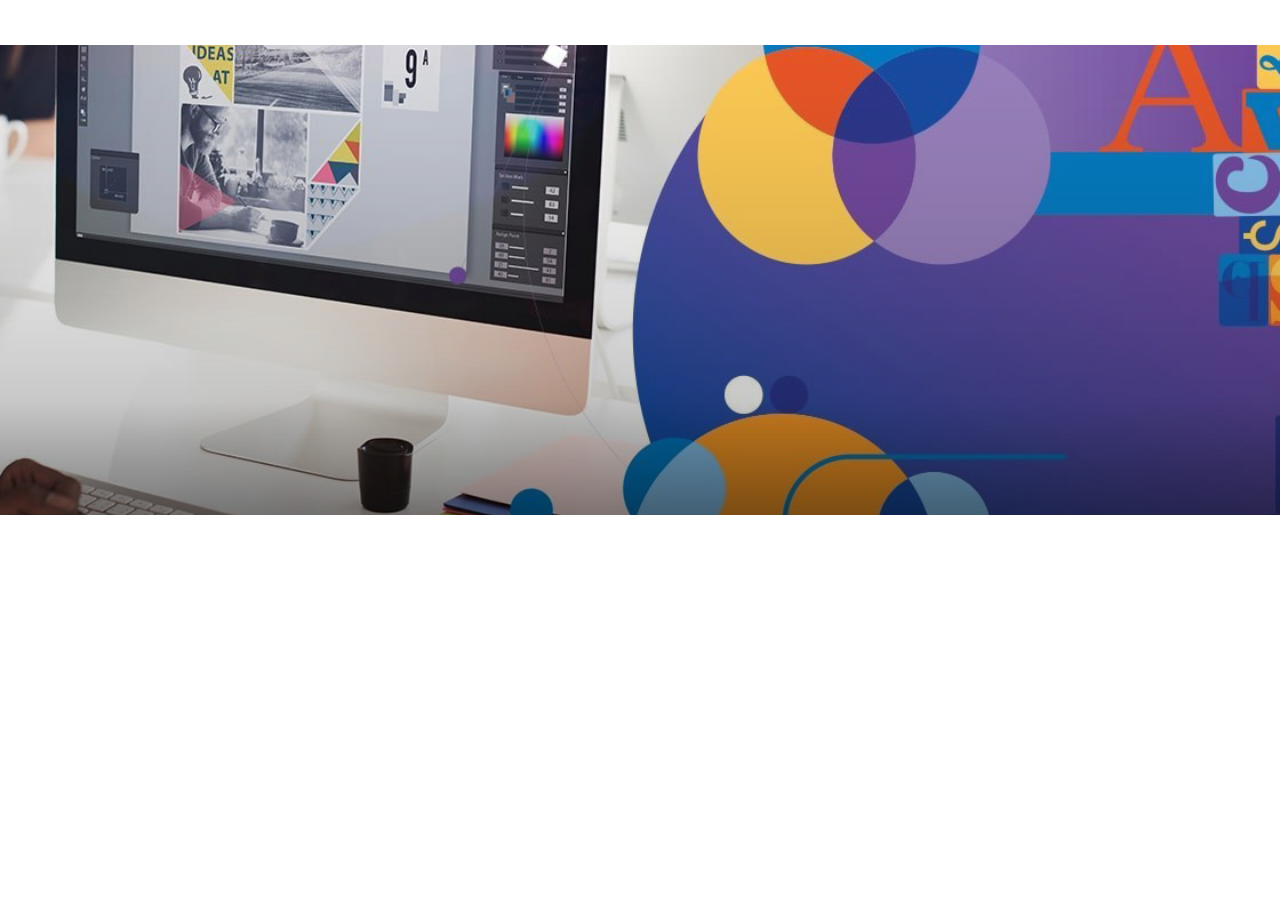
==== test_mobile.html @ 9545acf0 "Mid-Lunch Progress" ====
<!DOCTYPE html>
<html>
<head>
    <meta charset=""utf-8">
    <link rel="stylesheet" href="mobile_style.css">
    <link rel='stylesheet' href='https://fonts.googleapis.com/css?family=Open Sans'>
    <title>Test Desktop - Alex Varga</title>
</head>

<body>
    <div class="m_nav"></div>
</body>

</html>
---- mobile_style.css ----
body {
    margin: 0;

    background-image: url("img/header_image_w_overlay/Header Image.png");
    background-repeat: no-repeat;
    background-position: center 45px;

    font: 'Open Sans','sans-serif';
    
}

html {
    scroll-behavior: smooth !important;
}

.setmargins {
    display: flex;
}

.margin {
    flex: 1 2 375px;
}

.container {
    flex: 0 1 1170px;
    display: flex;
    flex-direction: column;
}

/* Style for the nav bar - containing fullsail logo*/
.nav {
    margin: 10px 0px;
    
    flex: 0 0 26px;
    
    background-image: url("img/Logo - Full Color - Mobile.png");
    background-repeat: no-repeat;
}

.content {
    display: flex;
    flex-direction: row;
    justify-content: space-between;
}

.text_content {
    
    flex: 0 1 760px;
    
    display: flex;
    flex-direction: column;
}

.headline {
    
    flex: 0 0;

    padding-top: 354px;
    padding-bottom: 37px;
}
.headline > h1 {
    color: #FFFFFF;
    font: normal normal normal 40px/55px Open Sans;
    letter-spacing: 0px;
    margin: 0px;
}
.headline > h2 {
    color: #FDB913;
    font: normal normal bold 18px/24px Open Sans;
    letter-spacing: 0px;
    margin: 0px;
}

.text {
    
    padding: 40px 0;
}
.text > p {
    color: #505050;
    font: normal normal normal 16px/26px Open Sans;
    letter-spacing: 0px;
    margin: 0;
    margin-bottom: 40px;
}
.text > h3 {
    color: #505050;
    font: normal normal 300 24px/26px Open Sans;
    letter-spacing: 0px;
    margin: 0;
    margin-bottom: 20px;
}
#disclaimer {
    background-image: url("img/Icon - Disclaimer - Orange.png");
    background-repeat: no-repeat;
    background-position-y: 5px;
    
    color: #CC4B00;
    text-decoration: underline;
    font: normal normal normal 16px/26px Open Sans;
    margin: 0;
    padding-left: 40px;
}
#disclaimer > a {
    color: #CC4B00;
}

.input {
    flex: 0 0 380px;

    background-color: #FFFFFF;
    margin-top: 105px;

    width: 380px;
    height: 575px;
    box-shadow: 0px 3px 6px #00000029;
}
.input > h1 {
    margin: 23px 20px;
    font: normal normal normal 32px/44px Square Serif;
    color: #505050;
}
.input > p {
    margin: 25px 20px;
    font: normal normal normal 16px/26px Open Sans;
    color: #505050;
}
.input b {
    font-weight: bold;
    color: #CC4B00;
}

.divider {
    margin: 32px 20px;
    width: 40px;
    height: 3px;
    background-color: #FDB913;
}

.form_item {
    margin: 9px 20px;
}

label{
    margin: 5px 10px;

    font: normal normal bold 14px/19px Open Sans;
    color: #505050;
}
.required {
    text-decoration: none;
    color: #E65400;
}
.checkbox_text {
    font: normal normal normal 16px/22px Open Sans;
}

input[type=text], select {
    margin: 0;
    width: 100%;
    padding: 5.5px 11px;

    display: inline-block;
    box-sizing: border-box;
    background-color: #FFFFFF;
    border: 1px solid #D6D6D6;
    border-top-width: 0;
    border-right-width: 0;

    font: normal normal normal 14px/16px Arial;
    cursor: pointer;
}

input[type=checkbox] {
    margin-top: 6px;
    margin-bottom: 6px;
    
    height: 20px;
    width: 20px;
    border: 2px solid #505050;
    border-radius: 3px;
    accent-color: #CC4B00;
    cursor: pointer;
}

input[type=submit] {
    margin-top: 30px;
    margin-bottom: 35px;
    border: 3px solid #CC4B00;
    padding: 17px 0px;
    width: 100%;

    background: #CC4B00 0% 0% no-repeat padding-box;
    font: normal normal bold 16px/22px Open Sans;
    color: #FFFFFF;
    text-align: center;
    cursor: pointer;
}
input[type=submit]:hover {
    background: #FFFFFF;
    color: #505050;
    transition: 0.3s;
}

/* Style for the first footer */
.footer {
    padding: 40px 375px;
    background-color: #505050;

}

.white_logo {
    padding-top: 40px;
    
    background-image: url("img/Logo - White.png");
    background-repeat: no-repeat;
    background-position: center;
}

.tagline {
    padding-top: 34px;
    padding-bottom: 32px;
    
    background-image: url("img/If you’re serious about your dream, we’ll take your dream seriously.TM.png");
    background-repeat: no-repeat;
    background-position: center;
}

.footer > p {
    padding-top: 32px;
    border-top: 1px solid #626262;
    

    text-align: center;
    font: normal normal normal 12px/19px Open Sans;
    color: #FFFFFF;
}

/* Style for the second footer (darker) */
.subfooter {
    background-color: #454545;
    padding: 20px 0;

    text-align: center;
    font: normal normal normal 11px/15px Open Sans;
    color: #D6D6D6;
}
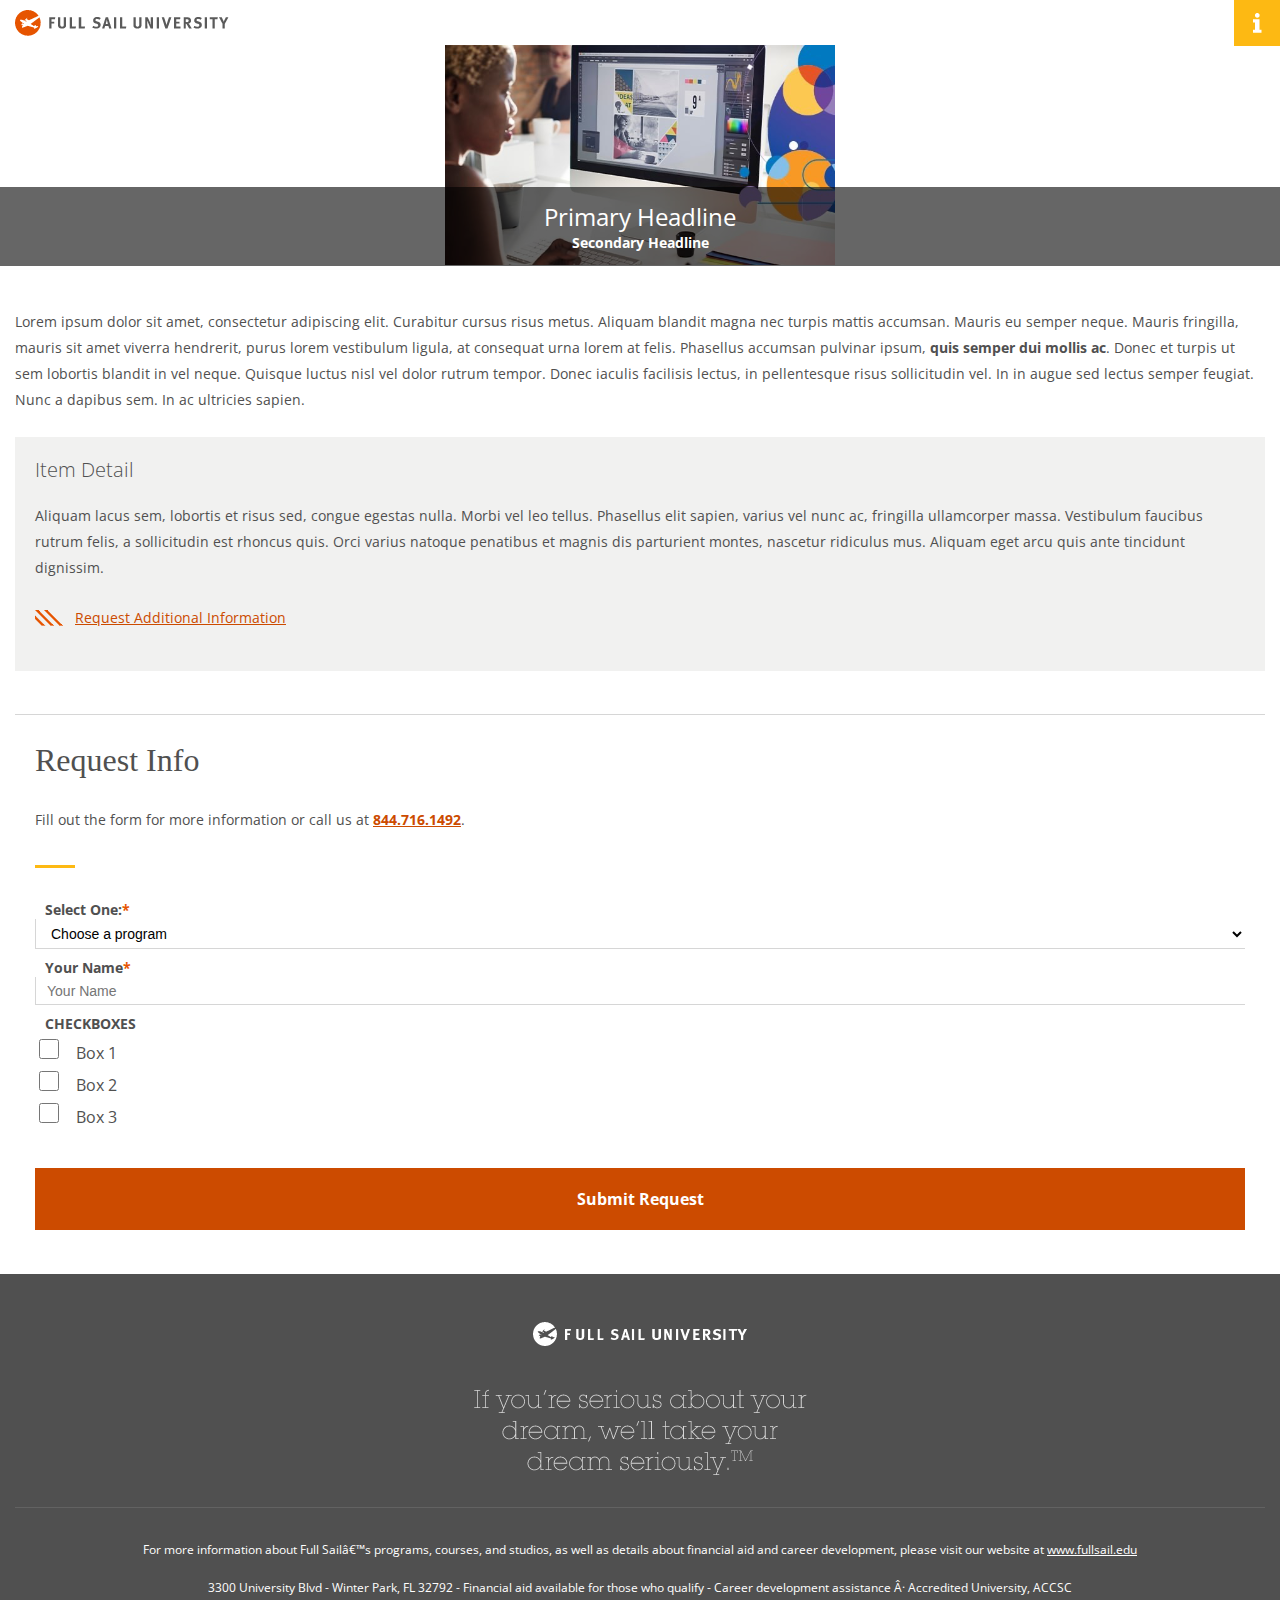
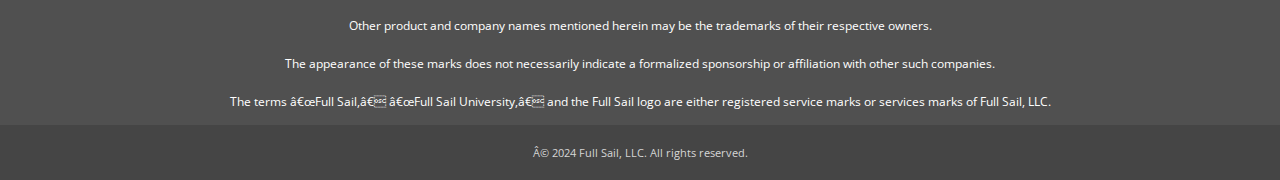
==== commit 80825638: "Final Changes" ====
--- a/test_mobile.html
+++ b/test_mobile.html
@@ -8,7 +8,66 @@
 </head>
 
 <body>
-    <div class="m_nav"></div>
+    <div class="nav">
+        <div class="fullsail_logo"><a href="https://www.fullsail.edu/"></a></div>
+        <div class="request_button"><a href="#request"></a></div>
+    </div>
+    <div class="header">
+        <h1>Primary Headline</h1>
+        <h2>Secondary Headline</h2>
+    </div>
+    <div class="content">
+        <p>Lorem ipsum dolor sit amet, consectetur adipiscing elit. Curabitur cursus risus metus. Aliquam blandit magna nec turpis mattis accumsan. Mauris eu semper neque. Mauris fringilla, mauris sit amet viverra hendrerit, purus lorem vestibulum ligula, at consequat urna lorem at felis. Phasellus accumsan pulvinar ipsum, <b>quis semper dui mollis ac</b>. Donec et turpis ut sem lobortis blandit in vel neque. Quisque luctus nisl vel dolor rutrum tempor. Donec iaculis facilisis lectus, in pellentesque risus sollicitudin vel. In in augue sed lectus semper feugiat. Nunc a dapibus sem. In ac ultricies sapien.</p>
+        <div class="item_detail">
+            <h3>Item Detail</h3>
+            <p>Aliquam lacus sem, lobortis et risus sed, congue egestas nulla. Morbi vel leo tellus. Phasellus elit sapien, varius vel nunc ac, fringilla ullamcorper massa. Vestibulum faucibus rutrum felis, a sollicitudin est rhoncus quis. Orci varius natoque penatibus et magnis dis parturient montes, nascetur ridiculus mus. Aliquam eget arcu quis ante tincidunt dignissim.</p>
+            <p id="disclaimer"><a href="#request">Request Additional Information</a></p>
+        </div>
+    </div>
+    
+    <div class="input" id="request">
+        <h1>Request Info</h1>
+        <p>Fill out the form for more information or call us at <b><u>844.716.1492</u></b>.</p>
+        <div class="divider"></div>
+        <form>
+            <div class="form_item">
+                <label for="program">Select One:<span class="required">*</span></label>
+                <br>
+                <select id="program" name="program">
+                    <option value="" disabled selected>Choose a program</option>
+                    <option value="option1">Option 1</option>
+                    <option value="option2">Option 2</option>
+                    <option value="option3">Option 3</option>
+                </select>
+            </div>
+            <div class="form_item">
+                <label for="program">Your Name<span class="required">*</span></label>
+                <br>
+                <input type="text" id="name" name="name" placeholder="Your Name">
+            </div>
+            <div class="form_item">
+                <label>CHECKBOXES</label><br>
+                <input type="checkbox" id="box1" name="box1" value="Box 1">
+                <label for="box1"><span class="checkbox_text">Box 1</span></label><br>
+                <input type="checkbox" id="box2" name="box2" value="Box 2">
+                <label for="box2"><span class="checkbox_text">Box 2</span></label><br>
+                <input type="checkbox" id="box3" name="box3" value="Box 3">
+                <label for="box3"><span class="checkbox_text">Box 3</span></label><br>
+            </div>
+            <div class="form_item">
+                <input type="submit" value="Submit Request">
+            </div>
+        </form>
+    </div>
+
+    <div class="footer">
+        <div class="white_logo"><a href="https://www.fullsail.edu/"></a></div>
+        <div class="tagline"></div>
+        
+        <p>For more information about Full Sail’s programs, courses, and studios, as well as details about financial aid and career development, please visit our website at <a href="https://www.fullsail.edu/">www.fullsail.edu</a><br><br>3300 University Blvd - Winter Park, FL 32792 - Financial aid available for those who qualify - Career development assistance · Accredited University, ACCSC<br><br>Other product and company names mentioned herein may be the trademarks of their respective owners.<br><br>The appearance of these marks does not necessarily indicate a formalized sponsorship or affiliation with other such companies.<br><br>The terms “Full Sail,” “Full Sail University,” and the Full Sail logo are either registered service marks or services marks of Full Sail, LLC.</p>
+        
+    </div>
+    <div class="subfooter">© 2024 Full Sail, LLC. All rights reserved.</div>
 </body>
 
 </html>
--- a/mobile_style.css
+++ b/mobile_style.css
@@ -1,7 +1,7 @@
 body {
     margin: 0;
 
-    background-image: url("img/header_image_w_overlay/Header Image.png");
+    background-image: url("img/header_image_mobile/Header Image.png");
     background-repeat: no-repeat;
     background-position: center 45px;
 
@@ -9,82 +9,93 @@
     
 }
 
+/* Ensures that the seeking is smooth */
 html {
     scroll-behavior: smooth !important;
 }
 
-.setmargins {
-    display: flex;
-}
-
-.margin {
-    flex: 1 2 375px;
-}
-
-.container {
-    flex: 0 1 1170px;
-    display: flex;
-    flex-direction: column;
-}
-
 /* Style for the nav bar - containing fullsail logo*/
 .nav {
-    margin: 10px 0px;
-    
-    flex: 0 0 26px;
+    display: flex;
+    justify-content: space-between;
+}
+
+/* Logo Greys out when hovered and links to home page */
+/* Shrinks with page if needed to leave info box visible */
+.fullsail_logo {
+    flex: 0 1 214px;
+    margin: 10px 0px 10px 15px;
+    height: 26px;
+    position: relative;
     
     background-image: url("img/Logo - Full Color - Mobile.png");
     background-repeat: no-repeat;
 }
+.fullsail_logo a {
+    position: absolute;
+    width: 100%;
+    height: 100%;
+}
+.fullsail_logo:hover {
+    opacity: 0.6;
+    transition: 0.3s;
+}
+
+/* Info box linked to request info section, aligned to edge with flexbox */
+.request_button {
+    flex: 0 0 46px;
+    height: 46px;
+    position: relative;
+
+    background-color: #FDB913;
+    background-image: url(img/Info.png);
+    background-repeat: no-repeat;
+    background-position: center;
+}
+.request_button a {
+    position: absolute;
+    width: 100%;
+    height: 100%;
+}
+
+.header {
+    margin-top: 141px;
+    height: 79px;
+    
+    background: #00000099 0% 0% no-repeat padding-box;
+    color: #FFFFFF;
+    text-align: center;
+}
+.header > h1 {
+    font: normal normal normal 24px/33px Open Sans;
+    margin: 0px;
+    padding-top:13px;
+}
+.header > h2 {
+    font: normal normal bold 14px/19px Open Sans;
+    margin: 0px;
+}
 
 .content {
-    display: flex;
-    flex-direction: row;
-    justify-content: space-between;
-}
-
-.text_content {
-    
-    flex: 0 1 760px;
-    
-    display: flex;
-    flex-direction: column;
-}
-
-.headline {
-    
-    flex: 0 0;
-
-    padding-top: 354px;
-    padding-bottom: 37px;
-}
-.headline > h1 {
-    color: #FFFFFF;
-    font: normal normal normal 40px/55px Open Sans;
-    letter-spacing: 0px;
-    margin: 0px;
-}
-.headline > h2 {
-    color: #FDB913;
-    font: normal normal bold 18px/24px Open Sans;
-    letter-spacing: 0px;
-    margin: 0px;
-}
-
-.text {
-    
-    padding: 40px 0;
-}
-.text > p {
-    color: #505050;
-    font: normal normal normal 16px/26px Open Sans;
-    letter-spacing: 0px;
-    margin: 0;
-    margin-bottom: 40px;
-}
-.text > h3 {
-    color: #505050;
-    font: normal normal 300 24px/26px Open Sans;
+    margin: 0px 15px;
+    padding: 43px 0px;
+    border-bottom: 1px solid #D6D6D6;
+}
+.content p {
+    font: normal normal normal 14px/26px Open Sans;
+    color: #505050;
+    margin: 0;
+    margin-bottom: 24px
+}
+
+.item_detail {
+    background-color: #F1F1F0;
+    padding: 20px;
+    padding-bottom: 40px;
+}
+.item_detail > h3 {
+    color: #505050;
+    font: normal normal 300 20px/26px Open Sans;
     letter-spacing: 0px;
     margin: 0;
     margin-bottom: 20px;
@@ -96,7 +107,7 @@
     
     color: #CC4B00;
     text-decoration: underline;
-    font: normal normal normal 16px/26px Open Sans;
+    font: normal normal normal 14px/26px Open Sans;
     margin: 0;
     padding-left: 40px;
 }
@@ -105,23 +116,16 @@
 }
 
 .input {
-    flex: 0 0 380px;
-
-    background-color: #FFFFFF;
-    margin-top: 105px;
-
-    width: 380px;
-    height: 575px;
-    box-shadow: 0px 3px 6px #00000029;
+    margin: 0px 35px;
 }
 .input > h1 {
-    margin: 23px 20px;
+    margin: 23px 0px;
     font: normal normal normal 32px/44px Square Serif;
     color: #505050;
 }
 .input > p {
-    margin: 25px 20px;
-    font: normal normal normal 16px/26px Open Sans;
+    margin: 25px 0px;
+    font: normal normal normal 14px/26px Open Sans;
     color: #505050;
 }
 .input b {
@@ -130,14 +134,14 @@
 }
 
 .divider {
-    margin: 32px 20px;
+    margin: 32px 0px;
     width: 40px;
     height: 3px;
     background-color: #FDB913;
 }
 
 .form_item {
-    margin: 9px 20px;
+    margin: 9px 0px;
 }
 
 label{
@@ -178,7 +182,7 @@
     width: 20px;
     border: 2px solid #505050;
     border-radius: 3px;
-    accent-color: #CC4B00;
+    accent-color: #FDB913;
     cursor: pointer;
 }
 
@@ -201,32 +205,48 @@
     transition: 0.3s;
 }
 
-/* Style for the first footer */
+/* Top footer, lighter grey */
 .footer {
-    padding: 40px 375px;
     background-color: #505050;
-
+    padding-top: 40px;
+}
+.footer a {
+    color:#FFFFFF;
 }
 
 .white_logo {
-    padding-top: 40px;
-    
+    
+    position: relative;
+    height: 40px;
+    width: 214px;
+    margin: auto;
     background-image: url("img/Logo - White.png");
     background-repeat: no-repeat;
     background-position: center;
 }
+.white_logo a {
+    position: absolute;
+    width: 100%;
+    height: 100%;
+}
+.white_logo:hover {
+    opacity: 0.6;
+    transition: 0.3s;
+}
+
 
 .tagline {
-    padding-top: 34px;
-    padding-bottom: 32px;
-    
-    background-image: url("img/If you’re serious about your dream, we’ll take your dream seriously.TM.png");
+    margin: 32px 0px;
+    height: 89px;
+    background-image: url("img/mobile/If you’re serious about your dream, we’ll take your dream seriously.TM.png");
     background-repeat: no-repeat;
     background-position: center;
 }
 
 .footer > p {
+    margin: 0px 15px;
     padding-top: 32px;
+    padding-bottom: 14px;
     border-top: 1px solid #626262;
     
 
@@ -235,7 +255,8 @@
     color: #FFFFFF;
 }
 
-/* Style for the second footer (darker) */
+
+/* second footer, darker grey */
 .subfooter {
     background-color: #454545;
     padding: 20px 0;
